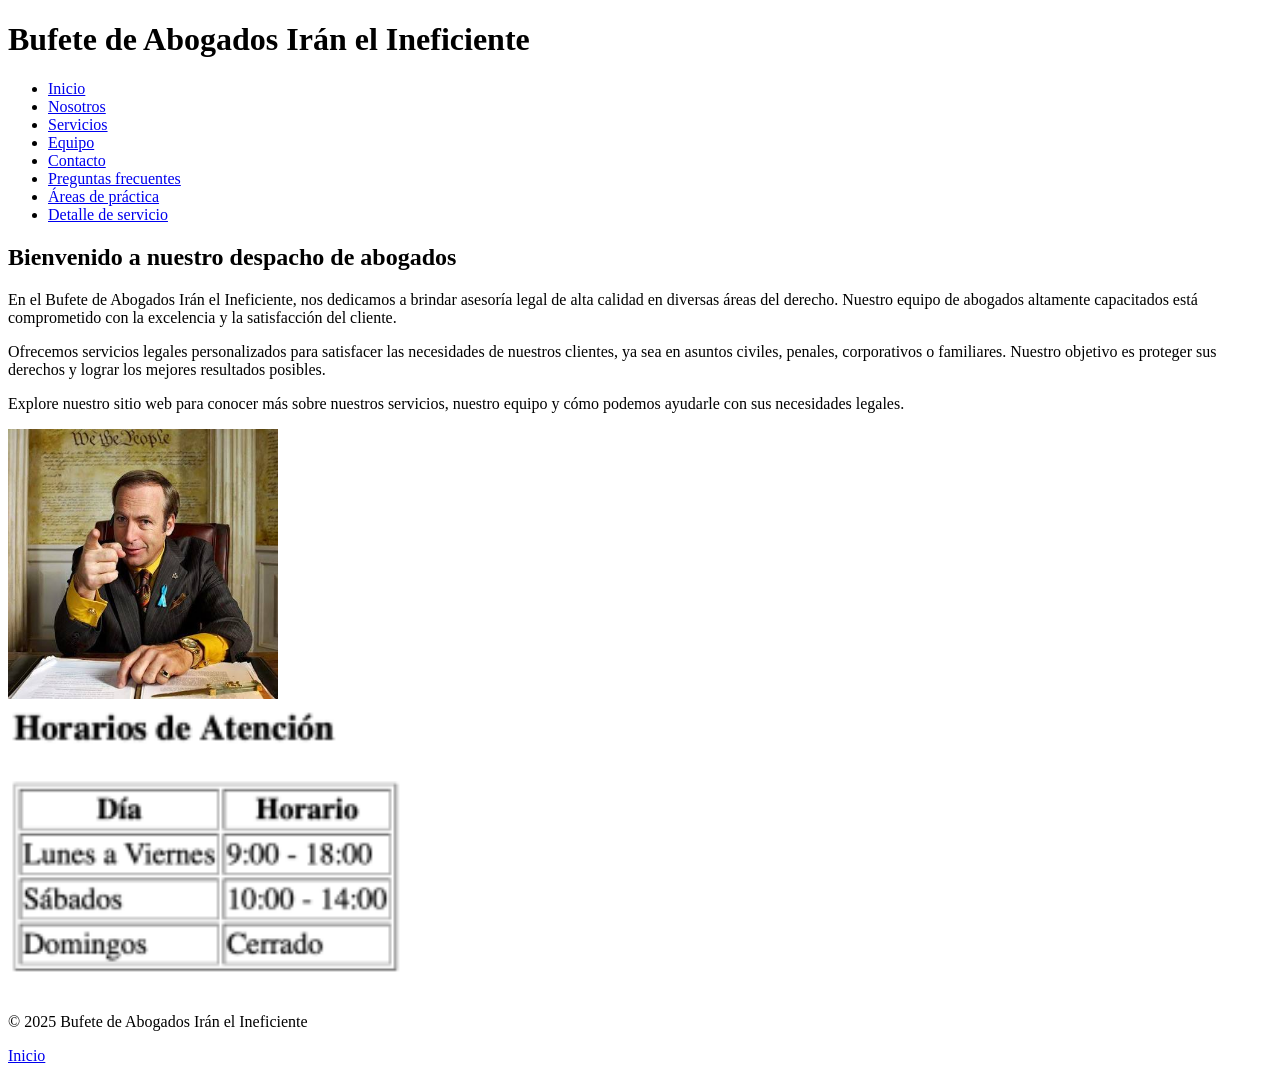
==== examen-abogados/index.html @ 9b708539 "examen abogados" ====
<!DOCTYPE html>
<html lang="es">
<head>
    <meta charset="UTF-8">
    <meta name="viewport" content="width=device-width, initial-scale=1.0">
    <title>Inicio | Bufete de Abogados Irán el Ineficiente</title>
</head>
<body>
    <header>
        <h1>Bufete de Abogados Irán el Ineficiente</h1>
        <nav>
            <ul>
                <li><a href="index.html">Inicio</a></li>
                <li><a href="about.html">Nosotros</a></li>
                <li><a href="services.html">Servicios</a></li>
                <li><a href="team.html">Equipo</a></li>
                <li><a href="contact.html">Contacto</a></li>
                <li><a href="faq.html">Preguntas frecuentes</a></li>
                <li><a href="practice-areas.html">Áreas de práctica</a></li>
                <li><a href="service-detail.html">Detalle de servicio</a></li>
            </ul>
        </nav>
    </header>

    <main>
        <section>
 <h2>Bienvenido a nuestro despacho de abogados</h2>
    <p>En el Bufete de Abogados Irán el Ineficiente, nos dedicamos a brindar asesoría legal de alta calidad en diversas áreas del derecho. Nuestro equipo de abogados altamente capacitados está comprometido con la excelencia y la satisfacción del cliente.</p>
    <p>Ofrecemos servicios legales personalizados para satisfacer las necesidades de nuestros clientes, ya sea en asuntos civiles, penales, corporativos o familiares. Nuestro objetivo es proteger sus derechos y lograr los mejores resultados posibles.</p>
    <p>Explore nuestro sitio web para conocer más sobre nuestros servicios, nuestro equipo y cómo podemos ayudarle con sus necesidades legales.</p>


    <img src="images/saul.jpg" alt="Imagen de abogados" width="270">

    <img src="images/horario.png" alt="Imagen de abogados" width="1700">

        </section>
    </main>

     <footer>
        <p>© 2025 Bufete de Abogados Irán el Ineficiente</p>
        <p><a href="index.html">Inicio</a></p>
    </footer>
</body>
</html>
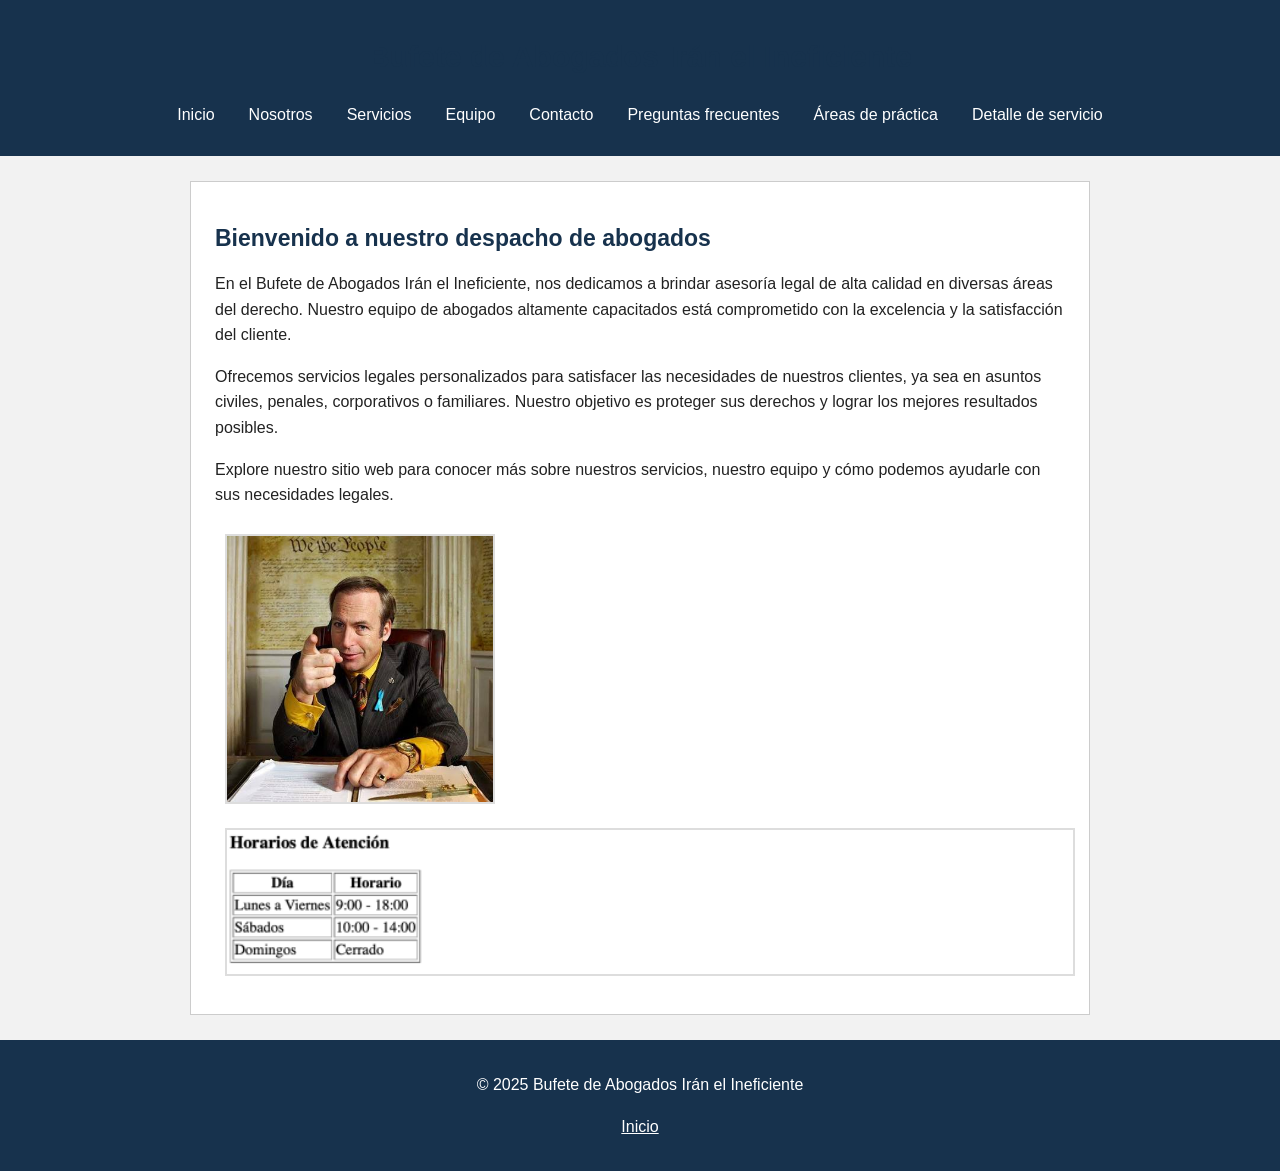
==== commit 155c3ee4: "patrick jane vs dexter morgan" ====
--- a/examen-abogados/index.html
+++ b/examen-abogados/index.html
@@ -4,11 +4,12 @@
     <meta charset="UTF-8">
     <meta name="viewport" content="width=device-width, initial-scale=1.0">
     <title>Inicio | Bufete de Abogados Irán el Ineficiente</title>
+    <link rel="stylesheet" href="../assets/abogados.css">
 </head>
 <body>
     <header>
         <h1>Bufete de Abogados Irán el Ineficiente</h1>
-        <nav>
+        <nav id="menu">
             <ul>
                 <li><a href="index.html">Inicio</a></li>
                 <li><a href="about.html">Nosotros</a></li>
@@ -22,7 +23,7 @@
         </nav>
     </header>
 
-    <main>
+    <main class="contenido">
         <section>
  <h2>Bienvenido a nuestro despacho de abogados</h2>
     <p>En el Bufete de Abogados Irán el Ineficiente, nos dedicamos a brindar asesoría legal de alta calidad en diversas áreas del derecho. Nuestro equipo de abogados altamente capacitados está comprometido con la excelencia y la satisfacción del cliente.</p>
--- a/assets/abogados.css
+++ b/assets/abogados.css
@@ -0,0 +1,166 @@
+* {
+    box-sizing: border-box;
+}
+
+body {
+    margin: 0;
+    background-color: #f2f2f2;
+    color: #222;
+    font-family: Arial, sans-serif;
+    font-size: 16px;
+}
+
+header {
+    padding: 20px;
+    background-color: #17324d;
+    color: white;
+    text-align: center;
+}
+
+#menu ul {
+    display: flex;
+    flex-wrap: wrap;
+    justify-content: center;
+    gap: 10px;
+    margin: 16px 0 0;
+    padding: 0;
+    list-style: none;
+}
+
+#menu a {
+    display: block;
+    padding: 8px 12px;
+    color: white;
+    text-decoration: none;
+}
+
+#menu a:hover,
+#menu a:focus {
+    background-color: #315a7d;
+    text-decoration: underline;
+}
+
+.contenido {
+    max-width: 900px;
+    min-height: 55vh;
+    margin: 25px auto;
+    padding: 24px;
+    border: 1px solid #ccc;
+    background-color: white;
+}
+
+h1,
+h2 {
+    color: #17324d;
+}
+
+h1 {
+    font-size: 30px;
+}
+
+h2 {
+    font-size: 23px;
+}
+
+p,
+li {
+    line-height: 1.6;
+}
+
+main ul {
+    padding-left: 25px;
+}
+
+img {
+    max-width: 100%;
+    height: auto;
+    margin: 10px;
+    border: 2px solid #ddd;
+}
+
+iframe {
+    max-width: 100%;
+    border: 2px solid #17324d;
+}
+
+table {
+    width: 100%;
+    margin: 20px 0;
+    border-collapse: collapse;
+}
+
+th,
+td {
+    padding: 10px;
+    border: 1px solid #777;
+    text-align: left;
+}
+
+th {
+    background-color: #17324d;
+    color: white;
+}
+
+form {
+    max-width: 500px;
+    margin: 20px 0;
+    padding: 16px;
+    border: 1px solid #bbb;
+}
+
+label,
+input,
+textarea,
+button {
+    display: block;
+    width: 100%;
+    margin: 8px 0;
+}
+
+input,
+textarea {
+    padding: 10px;
+    border: 1px solid #888;
+    font: inherit;
+}
+
+button {
+    padding: 10px;
+    border: 0;
+    background-color: #17324d;
+    color: white;
+    font: inherit;
+    cursor: pointer;
+}
+
+button:hover,
+button:focus {
+    background-color: #315a7d;
+}
+
+footer {
+    padding: 16px;
+    background-color: #17324d;
+    color: white;
+    text-align: center;
+}
+
+footer a {
+    color: white;
+}
+
+@media (max-width: 600px) {
+    header {
+        padding: 14px;
+    }
+
+    #menu ul {
+        flex-direction: column;
+        gap: 0;
+    }
+
+    .contenido {
+        margin: 12px;
+        padding: 16px;
+    }
+}
